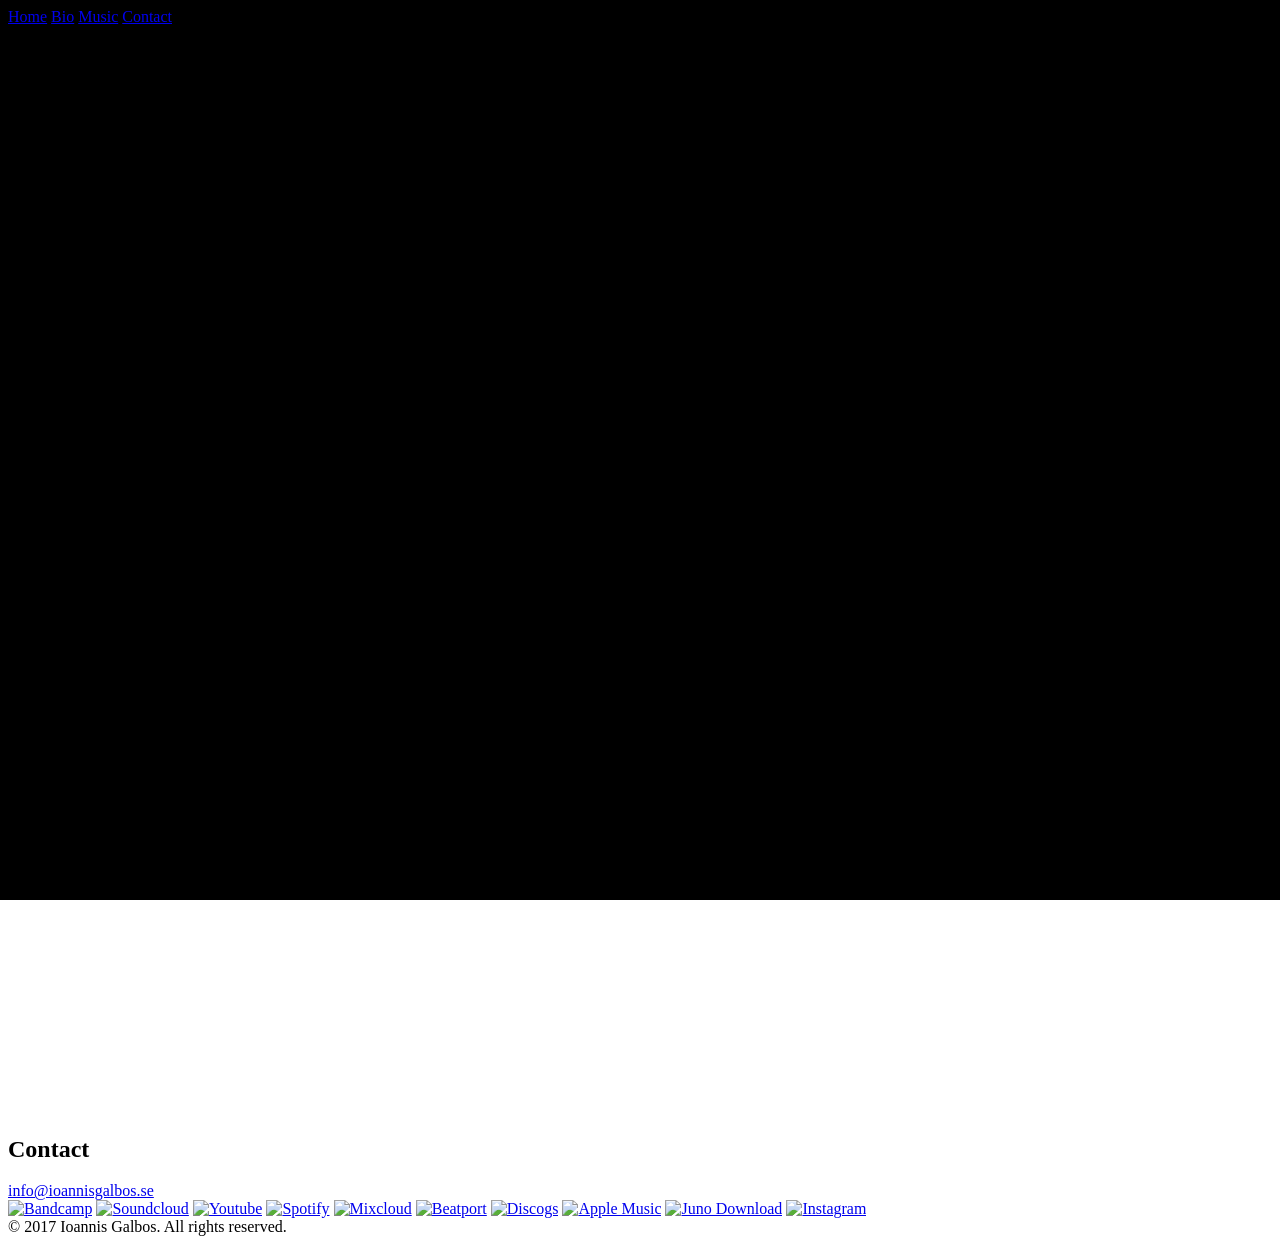
==== bkp/index.html @ 299642a7 "Update positioning bg1" ====
<!DOCTYPE html>
<html lang="en">
<head>
  <meta charset="UTF-8" />
  <meta name="viewport" content="width=device-width, initial-scale=1.0" />
  <title>Ioannis Galbos</title>
  <link rel="icon" type="image/png" href="favicon.png">
  <link rel="preconnect" href="https://fonts.googleapis.com">
  <link rel="preconnect" href="https://fonts.gstatic.com" crossorigin>
  <link href="https://fonts.googleapis.com/css2?family=Inter:wght@200;400;600&display=swap" rel="stylesheet">

  <link rel="stylesheet" href="css/style.css">

  <style>
    /* Background setup */
    .bg-container {
      position: fixed;
      top: 0; left: 0;
      width: 100%; height: 100%;
      z-index: -2;
      background-color: #000; 
      transition: background-color 1.5s ease-in-out;
    }

    .bg-img {
      position: absolute;
      top: 0; left: 0;
      width: 100%; height: 100%;
      background-size: contain;
      background-repeat: no-repeat;
      background-position: center;
      opacity: 0;
      transition: opacity 1.5s ease-in-out;
      filter: brightness(0.5);
    }

    .bg-1 {
      background-image: url('images/bg1.jpg');
      opacity: 1;
    }
    .bg-2 {
      background-image: url('images/bg2.jpg');
    }
  </style>
</head>

<body>

  <div class="bg-container" id="bg-container">
    <div class="bg-img bg-1"></div>
    <div class="bg-img bg-2"></div>
  </div>

  <div class="main-wrapper" id="main-wrapper">

    <nav>
      <a href="#" data-panel="home" class="active-link">Home</a>
      <a href="#" data-panel="bio">Bio</a>
      <a href="#" data-panel="discography">Music</a>
      <a href="#" data-panel="impressum">Contact</a>
    </nav>

    <main>
      <section id="home" class="panel active">
        <h1>Ioannis Galbos</h1>
        <p class="tagline">Electronic Music Artist</p>
      </section>

      <section id="bio" class="panel">
        <div class="content-limit">
          <h2>Bio</h2>
          <p>Ioannis Galbos / Stockholm, Sweden</p>
          <p>Tracks released by LAUS MUSIC - London, Juan's Kitchen Delights - Skopje and 2 Rhythm 4 Record - UK.</p>
          <p>Now based in Stockholm, his musical journey began circa 2005 in Skopje, where he started crafting electronic music for the dancefloor. He has released several EPs on Juan’s Kitchen Delights Recordings, and has also appeared on LAUS Records and 2 Rhythm 4 Record. Some of his favorite artists include Lawrence (Sten) and Tim Paris, a fact that shows the many shades to be found in his work.</p>
        </div>
      </section>

      <section id="discography" class="panel">
        <div class="music-scroll-area">
          <div class="music-stack">
            <iframe width="100%" height="300" scrolling="no" frameborder="no" allow="autoplay" src="https://w.soundcloud.com/player/?url=https%3A//api.soundcloud.com/playlists/soundcloud%3Aplaylists%3A2171111465%3Fsecret_token%3Ds-GejCYioKyrM&color=%23ff5500&auto_play=false&hide_related=false&show_comments=true&show_user=true&show_reposts=false&show_teaser=true"></iframe>
            <iframe width="100%" height="120" scrolling="no" frameborder="no" allow="autoplay" src="https://w.soundcloud.com/player/?url=https%3A//api.soundcloud.com/tracks/soundcloud%253Atracks%253A1724244144&color=%23ff5500&auto_play=false&hide_related=false&show_comments=true&show_user=true&show_reposts=false&show_teaser=true"></iframe>
            <iframe width="100%" height="120" scrolling="no" frameborder="no" allow="autoplay" src="https://w.soundcloud.com/player/?url=https%3A//api.soundcloud.com/tracks/soundcloud%253Atracks%253A1471345969&color=%23ff5500&auto_play=false&hide_related=false&show_comments=true&show_user=true&show_reposts=false&show_teaser=true"></iframe>
            <iframe width="100%" height="120" src="https://player-widget.mixcloud.com/widget/iframe/?hide_cover=1&feed=%2Fioannisgalbos%2Fkickass-techno%2F" frameborder="0"></iframe>
            <iframe width="100%" height="120" src="https://player-widget.mixcloud.com/widget/iframe/?hide_cover=1&feed=%2Fioannisgalbos%2Ftechno-mix%2F" frameborder="0"></iframe>
          </div>
        </div>
      </section>

      <section id="impressum" class="panel">
        <h2>Contact</h2>
        <a href="mailto:info@ioannisgalbos.se" class="email-btn">info@ioannisgalbos.se</a>
      </section>
    </main>

    <footer>
      <div class="socials">
        <a href="https://ioannisgalbos.bandcamp.com/" target="_blank"><img src="icons/bandcamp.png" alt="Bandcamp"></a>
        <a href="https://soundcloud.com/ioannisgalbos" target="_blank"><img src="icons/soundcloud.svg" alt="Soundcloud"></a>
        <a href="https://www.youtube.com/@IoannisGalbos" target="_blank"><img src="icons/youtube.png" alt="Youtube"></a>
        <a href="https://open.spotify.com/artist/6sN8etgNcHGLmcrFZQH4Q4" target="_blank"><img src="icons/spotify.png" alt="Spotify"></a>
        <a href="https://mixcloud.com/ioannisgalbos" target="_blank"><img src="icons/mixcloud.png" alt="Mixcloud"></a>
        <a href="https://www.beatport.com/artist/ioannis-galbos/1023769" target="_blank"><img src="icons/beatport.png" alt="Beatport"></a>
        <a href="https://www.discogs.com/artist/6166704-Ioannis-Galbos" target="_blank"><img src="icons/discogs.png" alt="Discogs"></a>
        <a href="https://music.apple.com/us/artist/ioannis-galbos/1594453757" target="_blank"><img src="icons/applemusic.png" alt="Apple Music"></a>
        <a href="https://www.junodownload.com/artists/Ioannis+Galbos/releases/" target="_blank"><img src="icons/junodownload.png" alt="Juno Download"></a>
        <a href="https://instagram.com/ioannisgalbos" target="_blank"><img src="icons/instagram.png" alt="Instagram"></a>
      </div>
      
      <div class="copyright">
        © 2017 Ioannis Galbos. All rights reserved.
      </div>
    </footer>

  </div>

  <script>
    const links = document.querySelectorAll("nav a");
    const panels = document.querySelectorAll(".panel");
    const bgContainer = document.getElementById("bg-container");
    const mainWrapper = document.getElementById("main-wrapper");
    const bg1 = document.querySelector(".bg-1");
    const bg2 = document.querySelector(".bg-2");

    let currentBg = 1;
    links.forEach(link => {
      link.addEventListener("click", e => {
        e.preventDefault();

        // Toggle Panels
        links.forEach(l => l.classList.remove("active-link"));
        link.classList.add("active-link");
        panels.forEach(p => p.classList.remove("active"));
        document.getElementById(link.dataset.panel).classList.add("active");

        // Toggle Backgrounds and apply Light Mode class
        if (currentBg === 1) {
          bg1.style.opacity = "0";
          bg2.style.opacity = "1";
          bgContainer.style.backgroundColor = "#ffffff";
          mainWrapper.classList.add("light-mode"); 
          currentBg = 2;
        } else {
          bg1.style.opacity = "1";
          bg2.style.opacity = "0";
          bgContainer.style.backgroundColor = "#000000";
          mainWrapper.classList.remove("light-mode");
          currentBg = 1;
        }
      });
    });
  </script>
</body>
</html>
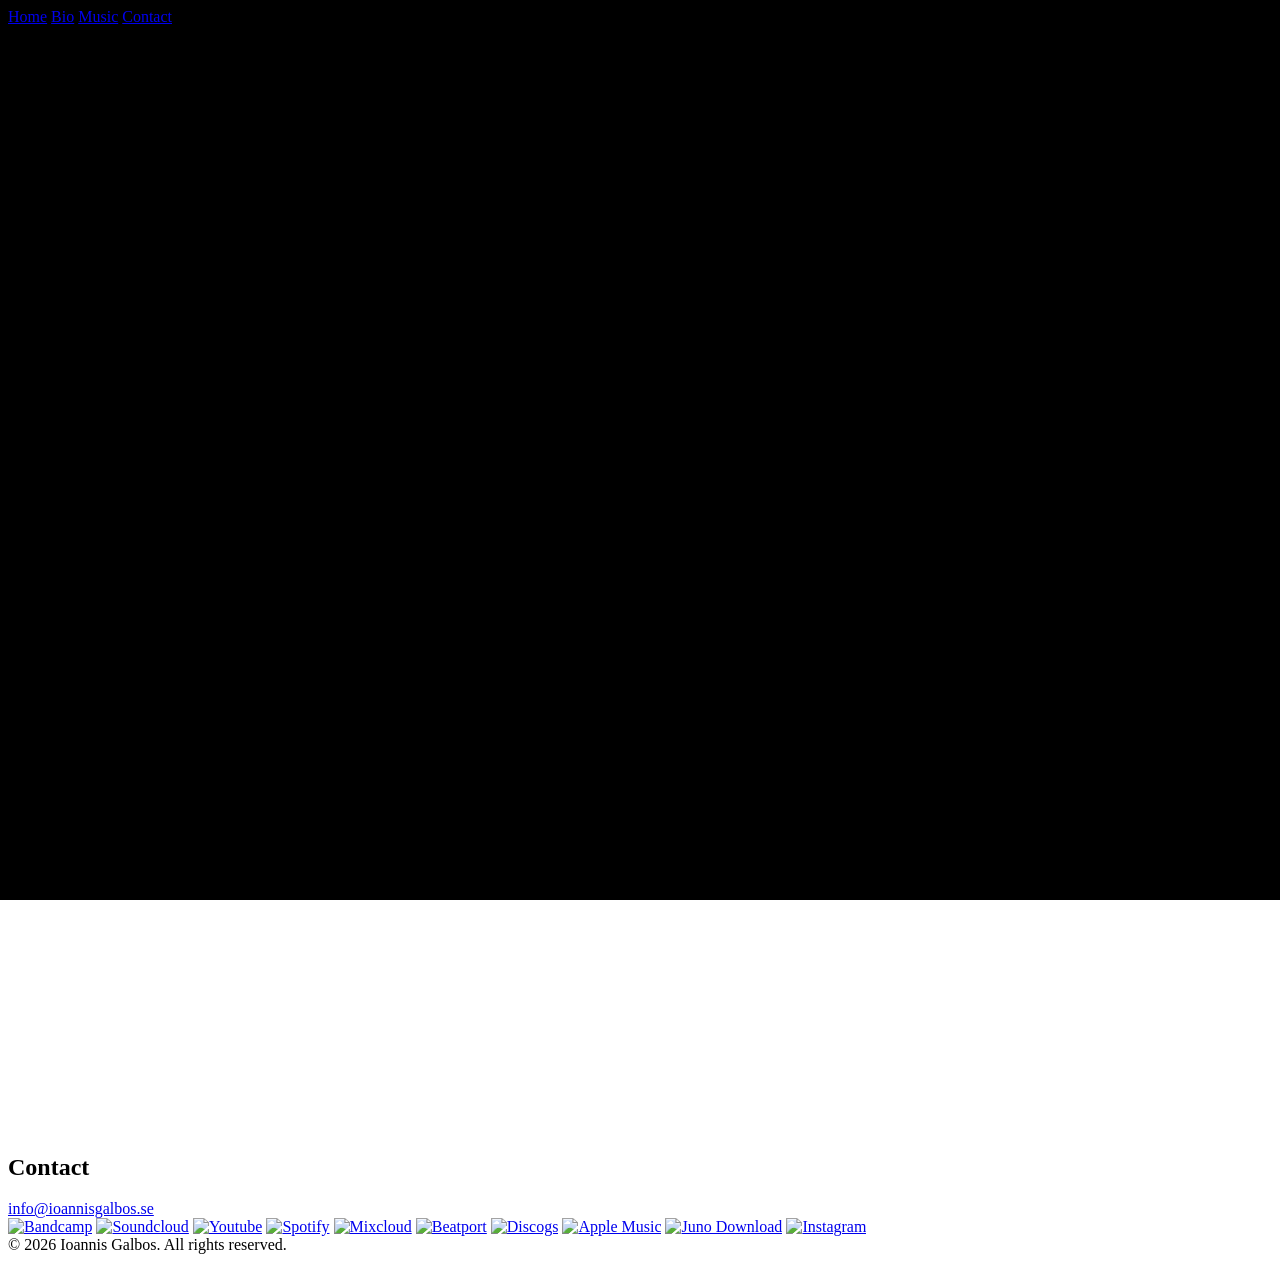
==== commit ed45dafd: "Updated legal and index copied to bkp" ====
--- a/bkp/index.html
+++ b/bkp/index.html
@@ -71,7 +71,9 @@
           <h2>Bio</h2>
           <p>Ioannis Galbos / Stockholm, Sweden</p>
           <p>Tracks released by LAUS MUSIC - London, Juan's Kitchen Delights - Skopje and 2 Rhythm 4 Record - UK.</p>
-          <p>Now based in Stockholm, his musical journey began circa 2005 in Skopje, where he started crafting electronic music for the dancefloor. He has released several EPs on Juan’s Kitchen Delights Recordings, and has also appeared on LAUS Records and 2 Rhythm 4 Record. Some of his favorite artists include Lawrence (Sten) and Tim Paris, a fact that shows the many shades to be found in his work.</p>
+          <p>Ioannis Galbos is a Stockholm-based electronic music producer and DJ, originally from Skopje. Starting his musical journey around 2005, he has spent nearly two decades shaping dancefloor-focused electronic music.
+His productions have been released on respected imprints including LAUS MUSIC (London), Juan’s Kitchen Delights (Skopje), and 2 Rhythm 4 Record (UK). Drawing influence from artists like Lawrence and Tim Paris, his sound is defined by its deep and refined layers.
+He has closely collaborated with the electronic music organisation Loomynum Collective, delivering standout DJ mixes that resonated strongly across their platform. In addition to his studio work, he has performed at curated underground events for dedicated audiences.</p>
         </div>
       </section>
 
@@ -108,7 +110,7 @@
       </div>
       
       <div class="copyright">
-        © 2017 Ioannis Galbos. All rights reserved.
+        © 2026 Ioannis Galbos. All rights reserved.
       </div>
     </footer>
 
@@ -151,4 +153,4 @@
     });
   </script>
 </body>
-</html>+</html>
